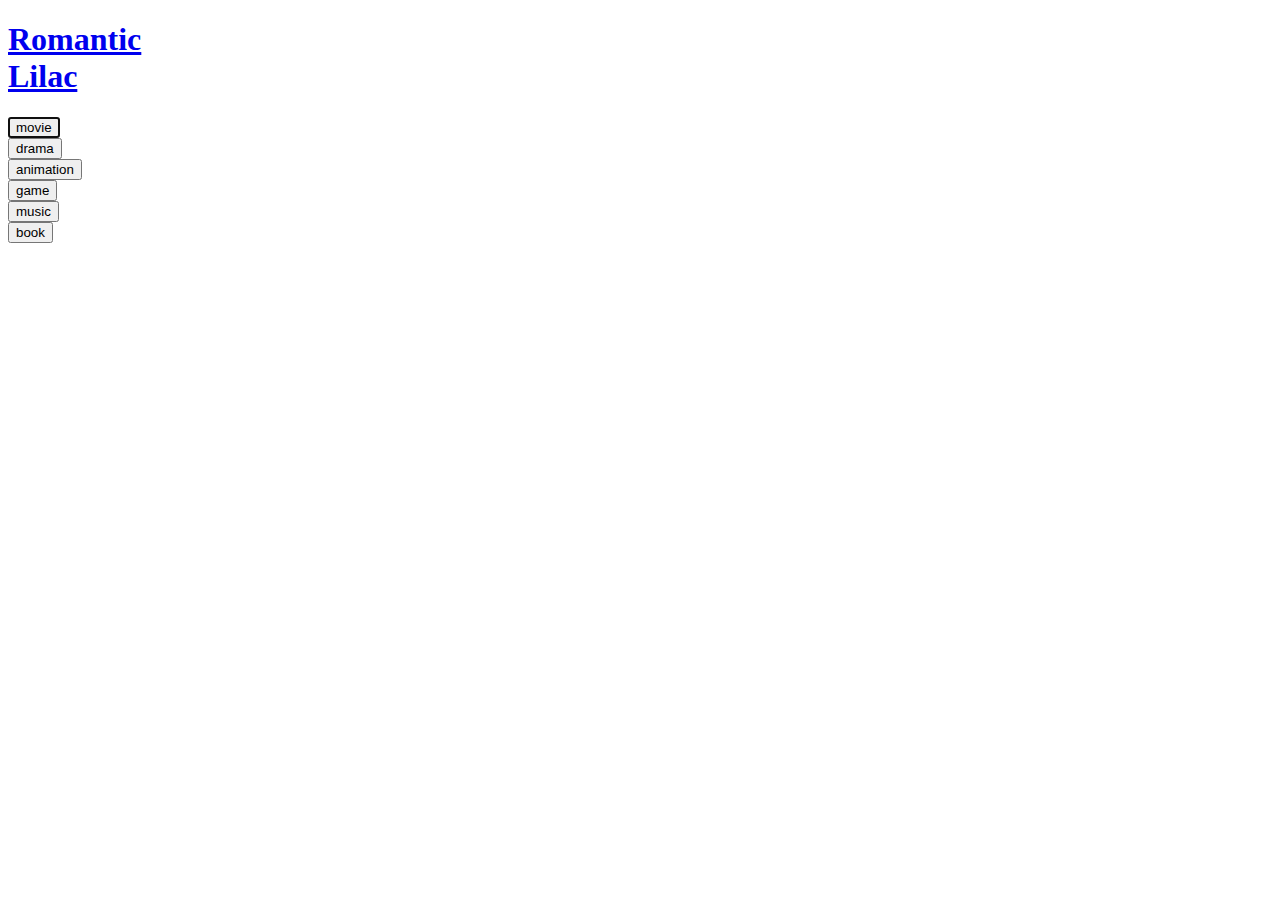
==== Home_page/index.html @ 6eb04730 "2022.12.04. 사이트명 Romantic Lilac 사이트 위에 띄울 박스들 html 작업만 함." ====
<!doctype html>
<html lang = "ko">
	<head>
		<title>Romantic Lilac-my_rating_site</title>
		<meta charset="utf-8">
	</head>
	<body>
		<div>
		<div>
		<h1><a href ="index.html">
			Romantic
			<br>Lilac
			</a>
		</h1>
		</div>
			<div>
			<li><button type="button" formtarget="_self" autofocus="autofocus">movie</button></li>
			<li><button type="button" formtarget="_self" autofocus="autofocus">drama</button></li>
			<li><button type="button" formtarget="_self" autofocus="autofocus">animation</button></li>
			<li><button type="button" formtarget="_self" autofocus="autofocus">game</button></li>
			<li><button type="button" formtarget="_self" autofocus="autofocus">music</button></li>
			<li><button type="button" formtarget="_self" autofocus="autofocus">book</button></li>
		</div>
		</div>
		
		
		
		
		
	</body>
</html>
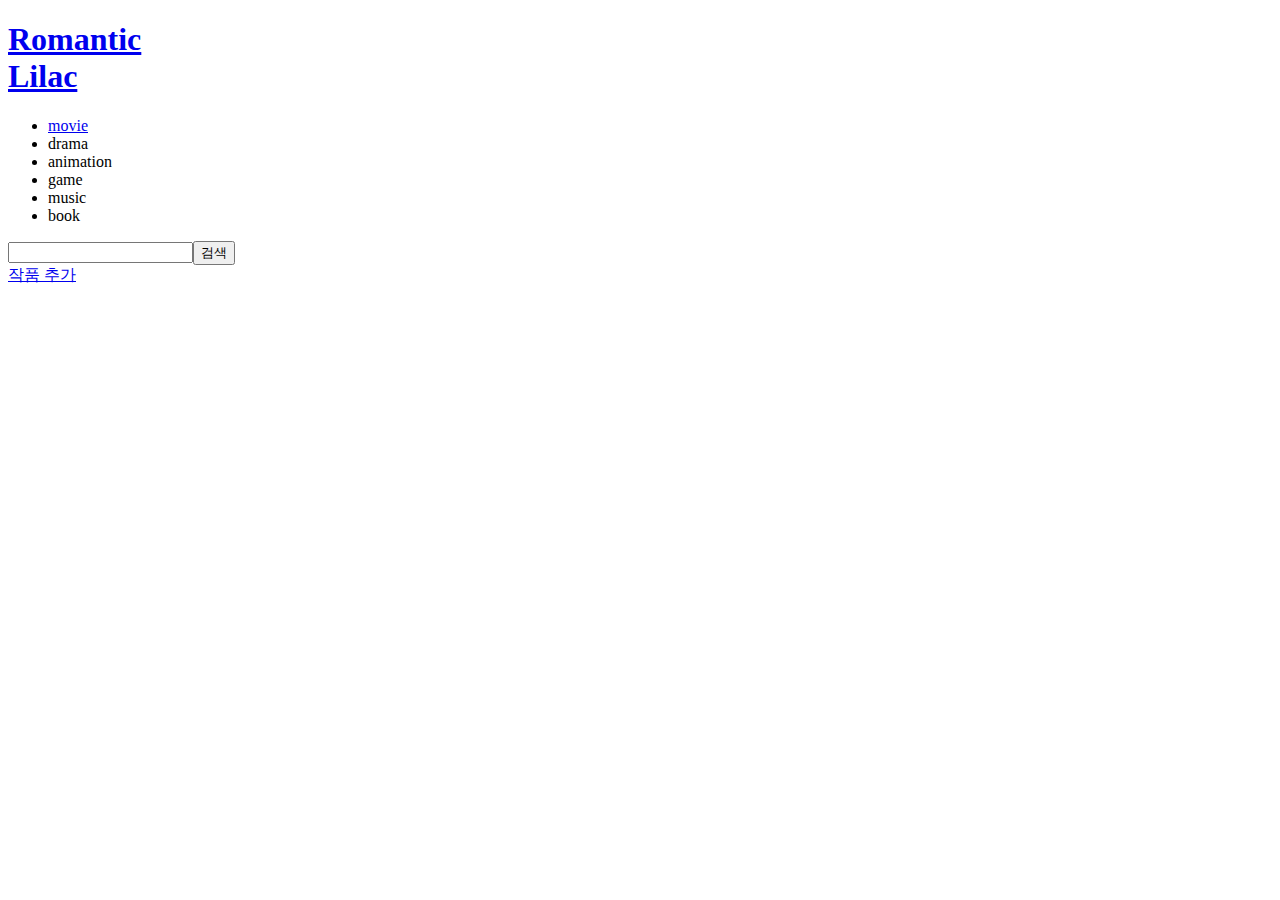
==== commit e3262c77: "2022.12.06.  css를 아직 안배워서 대충 인터넷에 찾아서 작품을 추가하려고 할 때 이동할 페이지를 만들어놨다. 완전 초보라서 잘 모르겠지만, 이거 되는거 맞겠지? 일단 " ====
--- a/Home_page/index.html
+++ b/Home_page/index.html
@@ -5,27 +5,61 @@
 		<meta charset="utf-8">
 	</head>
 	<body>
-		<div>
-		<div>
+		<header>
 		<h1><a href ="index.html">
 			Romantic
 			<br>Lilac
 			</a>
 		</h1>
-		</div>
-			<div>
-			<li><button type="button" formtarget="_self" autofocus="autofocus">movie</button></li>
-			<li><button type="button" formtarget="_self" autofocus="autofocus">drama</button></li>
-			<li><button type="button" formtarget="_self" autofocus="autofocus">animation</button></li>
-			<li><button type="button" formtarget="_self" autofocus="autofocus">game</button></li>
-			<li><button type="button" formtarget="_self" autofocus="autofocus">music</button></li>
-			<li><button type="button" formtarget="_self" autofocus="autofocus">book</button></li>
-		</div>
-		</div>
 		
+		<nav>
+		<ul>		
+			<li><a href="movie/index_movie.html">movie</a></li>
+			<ul>
+				
+			</ul>
+			<li>drama</li>
+	         <ul>
 		
+	           </ul>
+			<li>animation</li>
+               <ul>
 		
+	           </ul>
+			<li>game</li>
+               <ul>
 		
+	           </ul>
+			<li>music</li>
+               <ul>
 		
+	           </ul>
+			<li>book</li>
+                <ul>
+		
+	           </ul>
+        </ul>
+			</nav>
+		</header>
+        <main>
+			
+			
+			
+			
+			
+			
+			
+			
+			
+			
+			
+			
+		</main>
+		<footer>
+			<form>
+			<input type="search"><input type="submit" value="검색">
+			</form>
+				<a href="add_rating.html" target="_self">작품 추가</a>
+		</footer>
 	</body>
 </html>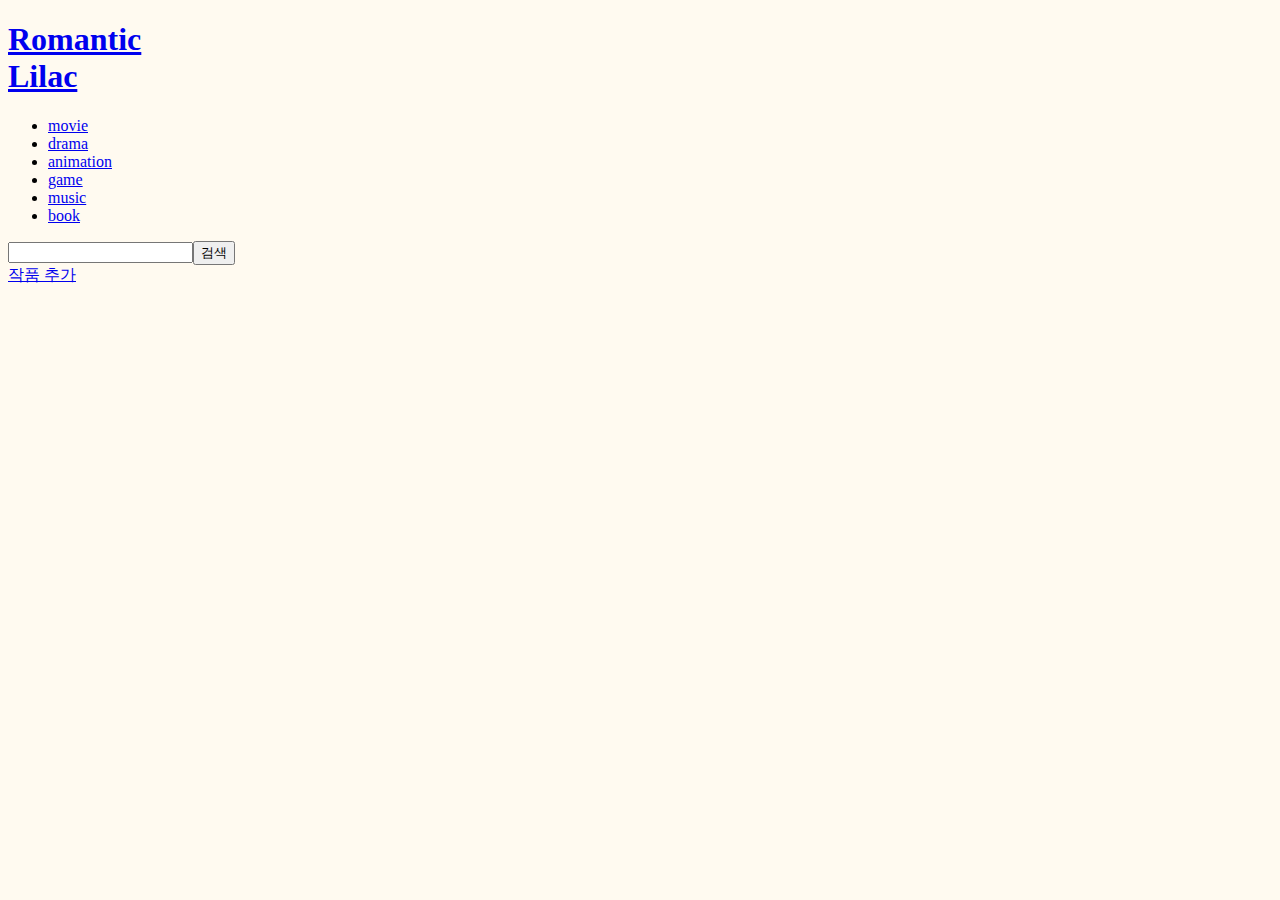
==== commit d2709a79: "2022.12.11  하루종일 블록이랑 리스트 배치해서 내비게이션 바 만들고 있었는데, 그리드 쓰니깐 내가 하루종일 한 게 한 방에 되어버려서 엄청 허무한 하루였다.  연등 떄 이" ====
--- a/Home_page/index.html
+++ b/Home_page/index.html
@@ -3,38 +3,44 @@
 	<head>
 		<title>Romantic Lilac-my_rating_site</title>
 		<meta charset="utf-8">
+		<style>
+			@import url('https://fonts.googleapis.com/css2?family=Kenia&display=swap');
+			@import url('https://fonts.googleapis.com/css2?family=Rubik+Vinyl&display=swap');
+		    body {
+				background-color: #fffaf0;
+			}
+		</style>
 	</head>
 	<body>
 		<header>
-		<h1><a href ="index.html">
+		<h1><a href ="/My_first_rating_site/Home_page/index.html">
 			Romantic
 			<br>Lilac
 			</a>
 		</h1>
-		
+				
 		<nav>
 		<ul>		
-			<li><a href="movie/index_movie.html">movie</a></li>
-			<ul>
-				
+			<li><a href="/My_first_rating_site/Home_page/movie/index_movie.html">movie</a></li>
+			<ul>				
 			</ul>
-			<li>drama</li>
+			<li><a href="/My_first_rating_site/Home_page/drama/index_drama.html">drama</a></li>
 	         <ul>
 		
 	           </ul>
-			<li>animation</li>
+				<li><a href="/My_first_rating_site/Home_page/animation/index_animation.html">animation</a></li>
                <ul>
 		
 	           </ul>
-			<li>game</li>
+				<li><a href="/My_first_rating_site/Home_page/game/index_game.html">game</a></li>
                <ul>
 		
 	           </ul>
-			<li>music</li>
+				<li><a href="/My_first_rating_site/Home_page/music/index_music.html">music</a></li>
                <ul>
 		
 	           </ul>
-			<li>book</li>
+				<li><a href="/My_first_rating_site/Home_page/book/index_book.html">book</a></li>
                 <ul>
 		
 	           </ul>
@@ -42,7 +48,7 @@
 			</nav>
 		</header>
         <main>
-			
+		      
 			
 			
 			
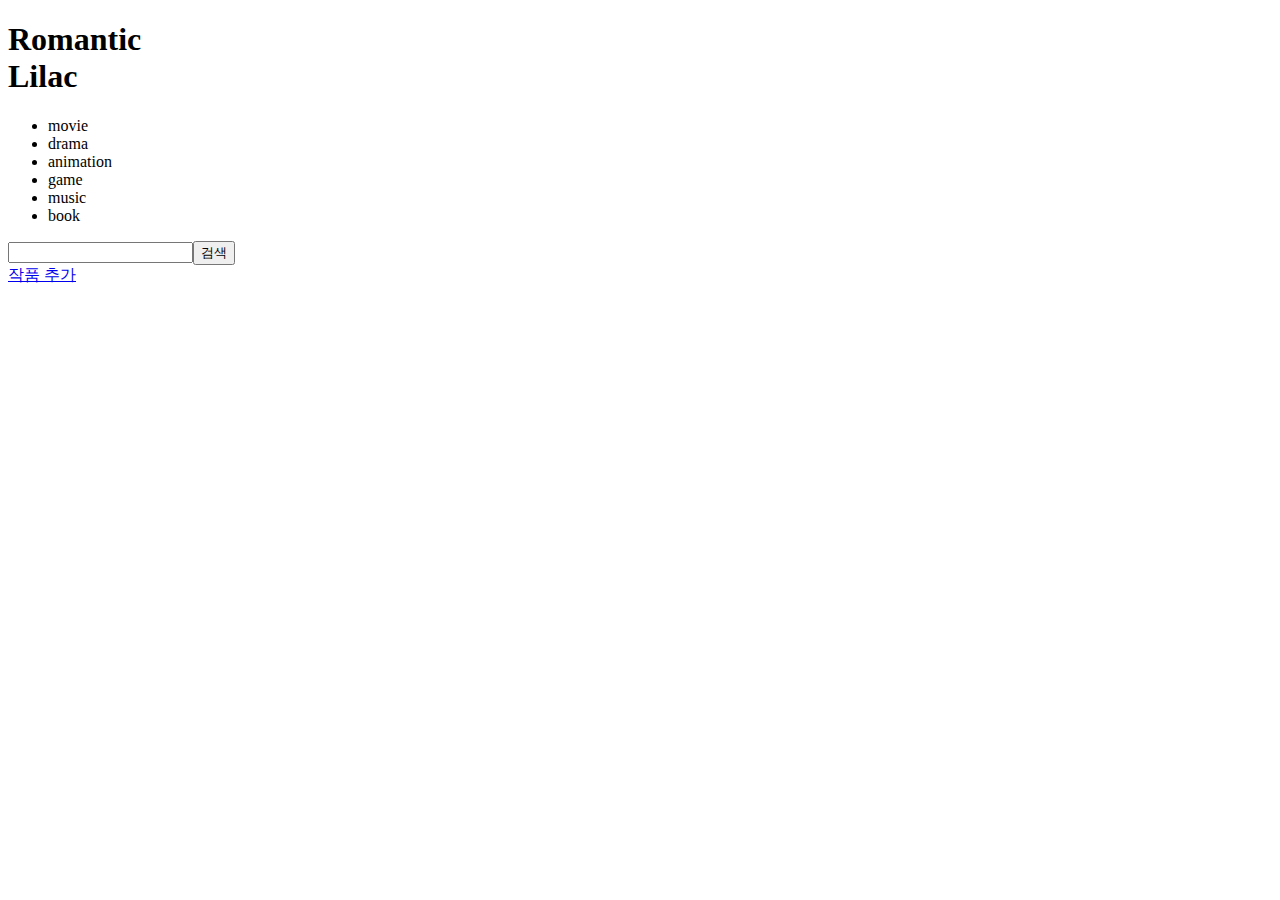
==== commit 529eab7a: "에??? 이게 뭐지??? 이거를 branch에 push해야되는데??? 다음 파일에 어떤 버전이 다운된거지??? 미치겠다 진짜 ㅋㅋㅋㅋㅋ" ====
--- a/Home_page/index.html
+++ b/Home_page/index.html
@@ -3,49 +3,65 @@
 	<head>
 		<title>Romantic Lilac-my_rating_site</title>
 		<meta charset="utf-8">
-		<style>
-			@import url('https://fonts.googleapis.com/css2?family=Kenia&display=swap');
-			@import url('https://fonts.googleapis.com/css2?family=Rubik+Vinyl&display=swap');
-		    body {
-				background-color: #fffaf0;
-			}
-		</style>
+		<link rel="stylesheet" href="/My_first_rating_site/Home_page/css/index_css.css">
 	</head>
 	<body>
 		<header>
-		<h1><a href ="/My_first_rating_site/Home_page/index.html">
-			Romantic
-			<br>Lilac
-			</a>
-		</h1>
 				
-		<nav>
-		<ul>		
-			<li><a href="/My_first_rating_site/Home_page/movie/index_movie.html">movie</a></li>
+		<nav id="index_Home_page">
+		<div id="title_Home_page"onclick="location.href='/My_first_rating_site/Home_page/index.html'" style="cursor:pointer">	
+			<h1><a>
+				Romantic
+				<br>Lilac
+				</a>
+			</h1>
+		</div>
+		<div id="container_genre">
+		<ul>
+			<div class="genre" onclick="location.href='/My_first_rating_site/Home_page/movie/index_movie.html'" style="cursor:pointer">
+				<li><a>movie</a></li>
 			<ul>				
 			</ul>
-			<li><a href="/My_first_rating_site/Home_page/drama/index_drama.html">drama</a></li>
+			</div>
+			
+			<div class="genre" onclick="location.href='/My_first_rating_site/Home_page/drama/index_drama.html'" style="cursor:pointer">
+				<li><a>drama</a></li>
 	         <ul>
 		
 	           </ul>
-				<li><a href="/My_first_rating_site/Home_page/animation/index_animation.html">animation</a></li>
+			</div>
+			
+			<div class="genre" onclick="location.href='/My_first_rating_site/Home_page/animation/index_animation.html'" style="cursor:pointer">
+				<li><a>animation</a></li>
                <ul>
 		
 	           </ul>
-				<li><a href="/My_first_rating_site/Home_page/game/index_game.html">game</a></li>
+			</div>
+				
+			<div class="genre" onclick="location.href='/My_first_rating_site/Home_page/game/index_game.html'" style="cursor:pointer">
+				<li><a>game</a></li>
                <ul>
 		
 	           </ul>
-				<li><a href="/My_first_rating_site/Home_page/music/index_music.html">music</a></li>
+			</div>
+				
+			<div class="genre" onclick="location.href='/My_first_rating_site/Home_page/music/index_music.html'" style="cursor:pointer">
+				<li><a>music</a></li>
                <ul>
 		
 	           </ul>
-				<li><a href="/My_first_rating_site/Home_page/book/index_book.html">book</a></li>
+			</div>
+				
+			<div class="genre" onclick="location.href='/My_first_rating_site/Home_page/book/index_book.html'" style="cursor:pointer">
+				<li><a>book</a></li>
                 <ul>
 		
 	           </ul>
+			</div>
+				
         </ul>
-			</nav>
+			</div>
+		</nav>
 		</header>
         <main>
 		      
@@ -68,4 +84,9 @@
 				<a href="add_rating.html" target="_self">작품 추가</a>
 		</footer>
 	</body>
-</html>+</html>
+
+<!-- php일단 배우긴 할건데, 구름에서는 새 프로젝트에서 해야한다는데 어카지 진짜 ㅋㅋㅋㅋ -->
+<!-- php로 하면 html/css/js 쓰면서, 동적으로 페이지 만들 수 있으니깐 그냥 갈아타야겠다.-->
+<!-- 이 프로젝트는 여기서 끝맺고, 여기서 쓴 코드들 그대로 가지고 php컨테이너 새로 만들어야겠다.-->
+<!-- ~2023.02.21 -완- -->